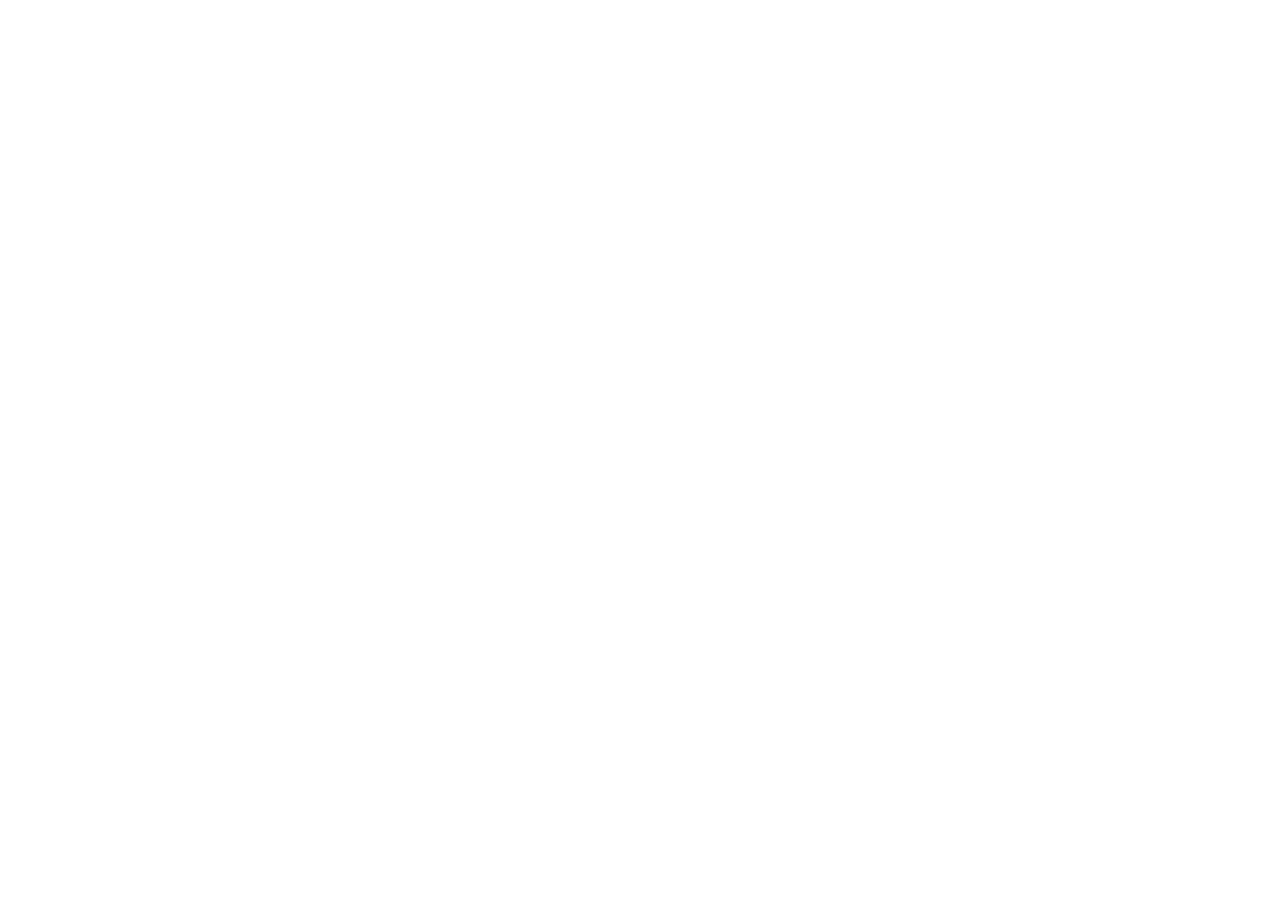
==== form/index.html @ 13ae7ee1 "CRUD form" ====
<!doctype html>
<html lang="en">
<head>
  <meta charset="utf-8">
  <title>Form</title>
  <base href="/">
  <meta name="viewport" content="width=device-width, initial-scale=1">
  <link rel="icon" type="image/x-icon" href="favicon.ico">
</head>
<body>
  <app-root></app-root>
<script src="runtime-es2015.js" type="module"></script><script src="runtime-es5.js" nomodule defer></script><script src="polyfills-es5.js" nomodule defer></script><script src="polyfills-es2015.js" type="module"></script><script src="styles-es2015.js" type="module"></script><script src="styles-es5.js" nomodule defer></script><script src="vendor-es2015.js" type="module"></script><script src="vendor-es5.js" nomodule defer></script><script src="main-es2015.js" type="module"></script><script src="main-es5.js" nomodule defer></script></body>
</html>
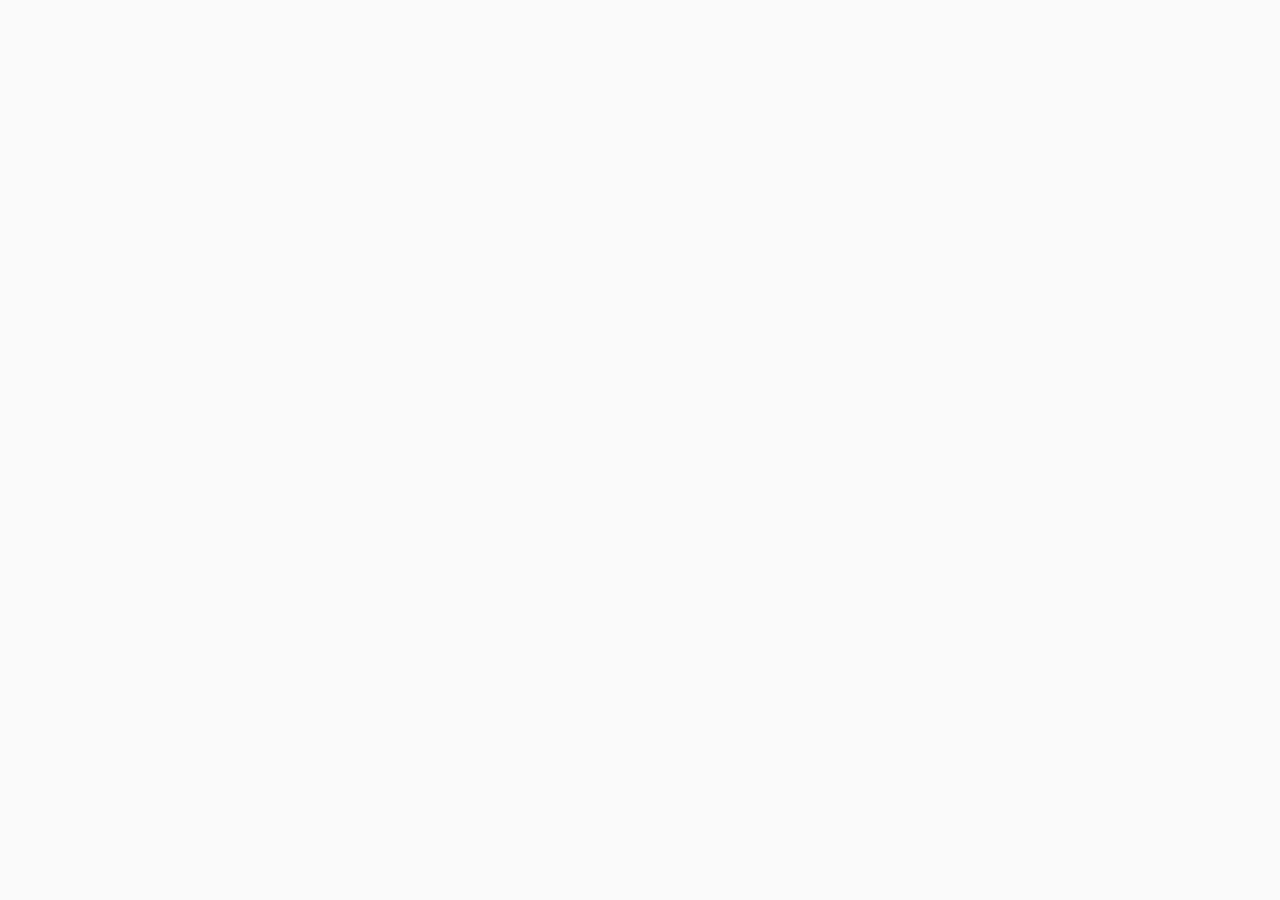
==== commit 9f94c3ec: "RxJs" ====
--- a/form/index.html
+++ b/form/index.html
@@ -3,11 +3,10 @@
 <head>
   <meta charset="utf-8">
   <title>Form</title>
-  <base href="/">
-  <meta name="viewport" content="width=device-width, initial-scale=1">
+  <base href="https://andreaishizawa.github.io/reactive-forms/form/">  <meta name="viewport" content="width=device-width, initial-scale=1">
   <link rel="icon" type="image/x-icon" href="favicon.ico">
-</head>
+<link rel="stylesheet" href="styles.e8ac8abff5cd00e93696.css"></head>
 <body>
   <app-root></app-root>
-<script src="runtime-es2015.js" type="module"></script><script src="runtime-es5.js" nomodule defer></script><script src="polyfills-es5.js" nomodule defer></script><script src="polyfills-es2015.js" type="module"></script><script src="styles-es2015.js" type="module"></script><script src="styles-es5.js" nomodule defer></script><script src="vendor-es2015.js" type="module"></script><script src="vendor-es5.js" nomodule defer></script><script src="main-es2015.js" type="module"></script><script src="main-es5.js" nomodule defer></script></body>
+<script src="runtime-es2015.edb2fcf2778e7bf1d426.js" type="module"></script><script src="runtime-es5.edb2fcf2778e7bf1d426.js" nomodule defer></script><script src="polyfills-es5.6696c533341b95a3d617.js" nomodule defer></script><script src="polyfills-es2015.2987770fde9daa1d8a2e.js" type="module"></script><script src="main-es2015.9457413d0e33c5158c77.js" type="module"></script><script src="main-es5.9457413d0e33c5158c77.js" nomodule defer></script></body>
 </html>
